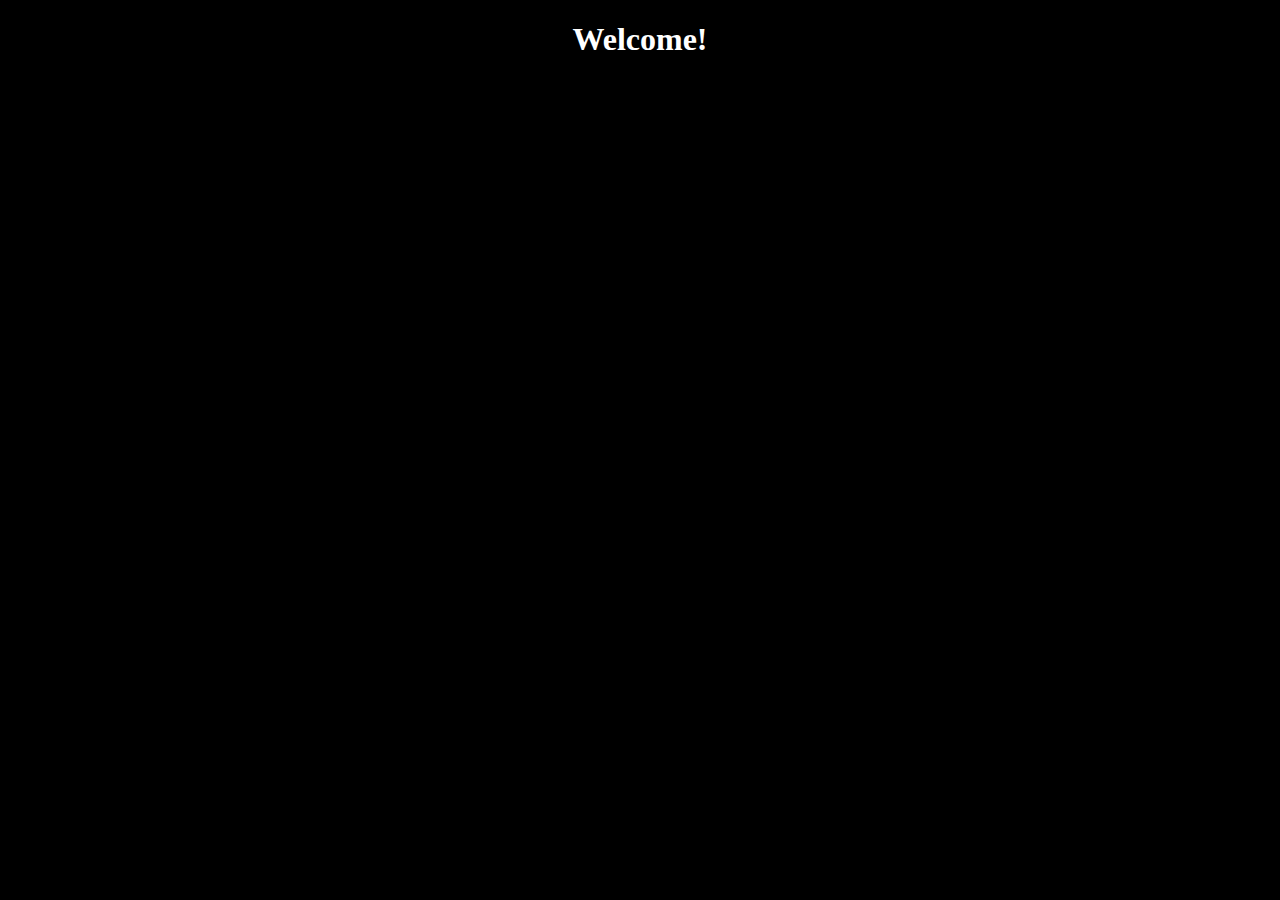
==== index.html @ 0b56485d "Add files via upload" ====
<!DOCTYPE html>
<html lang="en">
<head>
    <meta charset="UTF-8">
    <meta http-equiv="X-UA-Compatible" content="IE=edge">
    <meta name="viewport" content="width=device-width, initial-scale=1.0">
    <link rel="stylesheet" href="styles.css">
    <script src="main.js"></script>
    <title>Based-Blog</title>
</head>
<body>
    <h1 class="title">Welcome!</h1>
</body>
</html>
---- styles.css ----
body {
    background-color: black;
}

h1 {
    color: white;
}

@media (max-width: 1920px) {
    .title {
        text-align: center;
    }
}

@media (max-width: 1366px) {

}
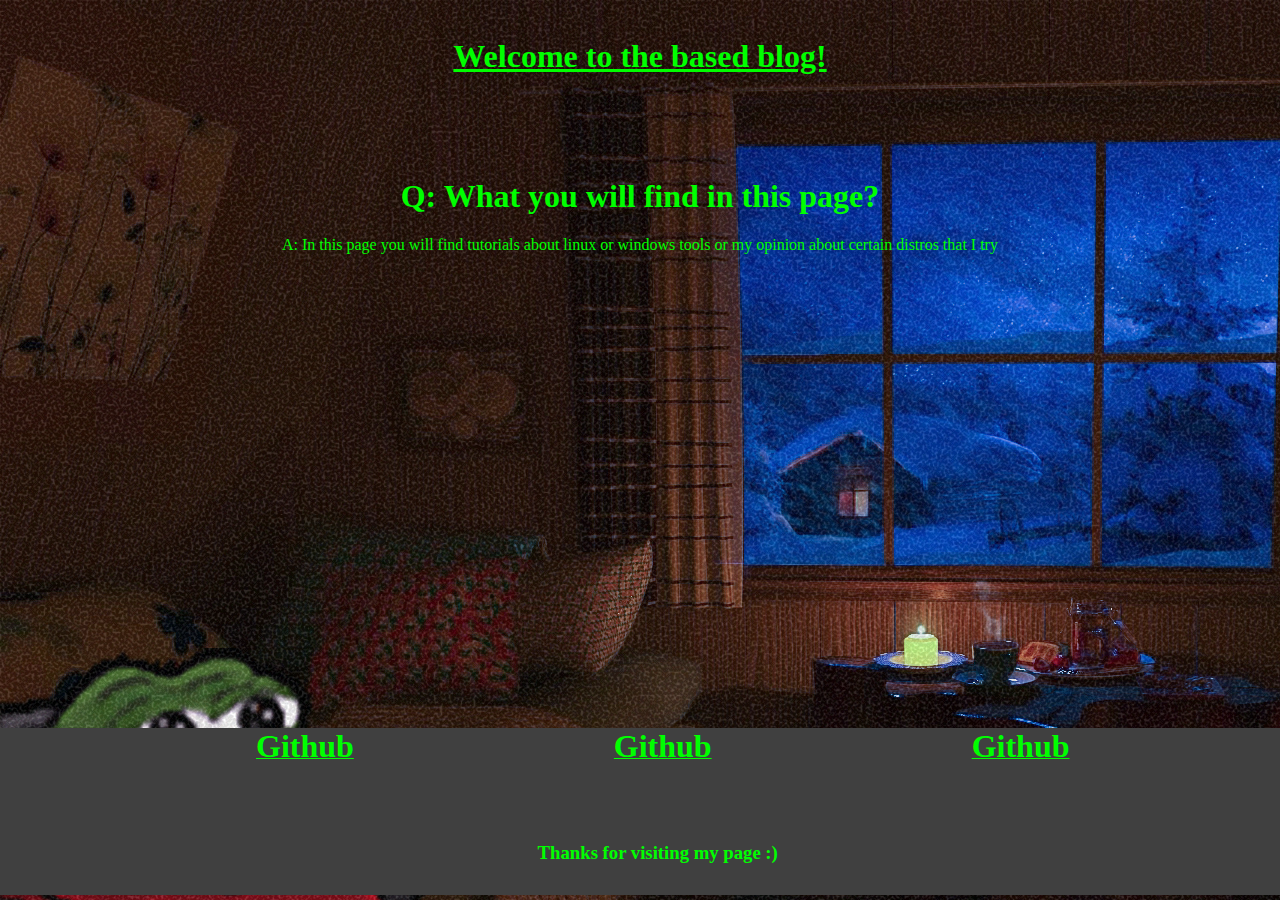
==== commit d8961889: "Add files via upload" ====
--- a/index.html
+++ b/index.html
@@ -6,9 +6,30 @@
     <meta name="viewport" content="width=device-width, initial-scale=1.0">
     <link rel="stylesheet" href="styles.css">
     <script src="main.js"></script>
+    <link rel="shortcut icon" href="images/favicon.ico" type="image/x-icon">
     <title>Based-Blog</title>
 </head>
 <body>
-    <h1 class="title">Welcome!</h1>
+
+
+<header>
+    <h1 class="title">Welcome to the based blog!</h1>
+</header>
+
+
+<main>
+    <h1 class="main-text">Q: What you will find in this page?</h1>
+    <p>A: In this page you will find tutorials about linux or windows tools or my opinion about certain distros that I try</p>
+</main>
+
+
+<footer>
+    <a href="https://www.github.com/dawekenshi" class="links"><h1 class="links">Github</h1></a>
+    <a href="https://www.github.com/dawekenshi" class="links"><h1 class="links">Github</h1></a>
+    <a href="https://www.github.com/dawekenshi" class="links"><h1 class="links">Github</h1></a>
+    <h3 class="text-footer">Thanks for visiting my page :)</h3>
+</footer>
+
+
 </body>
 </html>--- a/styles.css
+++ b/styles.css
@@ -1,17 +1,50 @@
 body {
-    background-color: black;
+    background-image: url(images/cozy-peepo.webp);
+    margin: 0%;
+    padding: 0%;
 }
 
-h1 {
-    color: white;
+h1, h3, p{
+    color: #00FF00;
 }
 
-@media (max-width: 1920px) {
-    .title {
-        text-align: center;
-    }
+.title {
+    text-align: center;
+    text-decoration: underline;
+    margin-top: 3%;
+}
+
+footer {
+    background-color: #404040;
+    margin-top: 37%;
+    padding-bottom: 1%;
+}
+
+
+.links {
+    color: #00FF00;
+    display: inline;
+    padding-left: 10%;
+    text-align: center;
+}
+
+.links:hover {
+    color: #FFFFFF;
+}
+
+.text-footer {
+    margin-left: 42%;
+    margin-top: 6%;
+}
+
+
+main {
+    text-align: center;
+    margin-top: 8%;
 }
 
 @media (max-width: 1366px) {
-
+    body {
+        background-color: green;
+    }
 }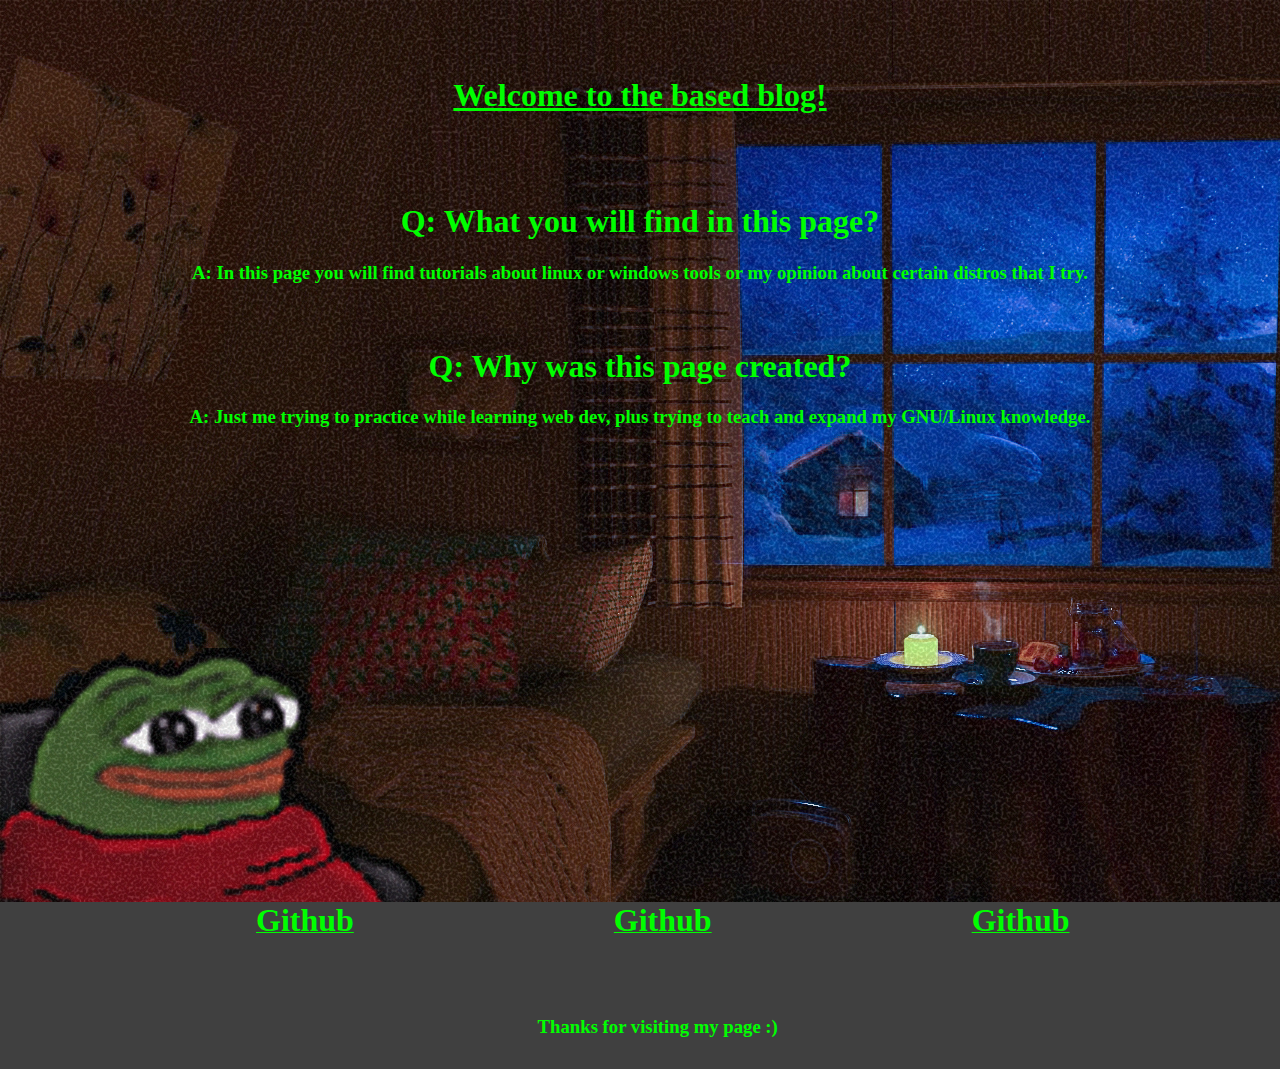
==== commit 121646d8: "Add files via upload" ====
--- a/index.html
+++ b/index.html
@@ -19,14 +19,17 @@
 
 <main>
     <h1 class="main-text">Q: What you will find in this page?</h1>
-    <p>A: In this page you will find tutorials about linux or windows tools or my opinion about certain distros that I try</p>
+    <h3>A: In this page you will find tutorials about linux or windows tools or my opinion about certain distros that I try.</h3>
+
+    <h1 class="main-text2">Q: Why was this page created?</h1>
+    <h3>A: Just me trying to practice while learning web dev, plus trying to teach and expand my GNU/Linux knowledge.</h3>
 </main>
 
 
 <footer>
-    <a href="https://www.github.com/dawekenshi" class="links"><h1 class="links">Github</h1></a>
-    <a href="https://www.github.com/dawekenshi" class="links"><h1 class="links">Github</h1></a>
-    <a href="https://www.github.com/dawekenshi" class="links"><h1 class="links">Github</h1></a>
+    <a href="https://www.github.com/dawekenshi" class="links" target="_blank"><h1 class="links">Github</h1></a>
+    <a href="https://www.github.com/dawekenshi" class="links" target="_blank"><h1 class="links">Github</h1></a>
+    <a href="https://www.github.com/dawekenshi" class="links" target="_blank"><h1 class="links">Github</h1></a>
     <h3 class="text-footer">Thanks for visiting my page :)</h3>
 </footer>
 
--- a/styles.css
+++ b/styles.css
@@ -8,15 +8,19 @@
     color: #00FF00;
 }
 
+header {
+    margin-top: 6%;
+    text-align: center;
+
+}
+
 .title {
-    text-align: center;
     text-decoration: underline;
-    margin-top: 3%;
 }
 
 footer {
     background-color: #404040;
-    margin-top: 37%;
+    margin-top: 28%;
     padding-bottom: 1%;
 }
 
@@ -40,11 +44,21 @@
 
 main {
     text-align: center;
-    margin-top: 8%;
+    margin-top: 7%;
+}
+
+.main-text2 {
+    margin-top: 5%;
 }
 
 @media (max-width: 1366px) {
     body {
         background-color: green;
     }
+
+    footer {
+        background-color: #404040;
+        margin-top: 37%;
+        padding-bottom: 1%;
+    }
 }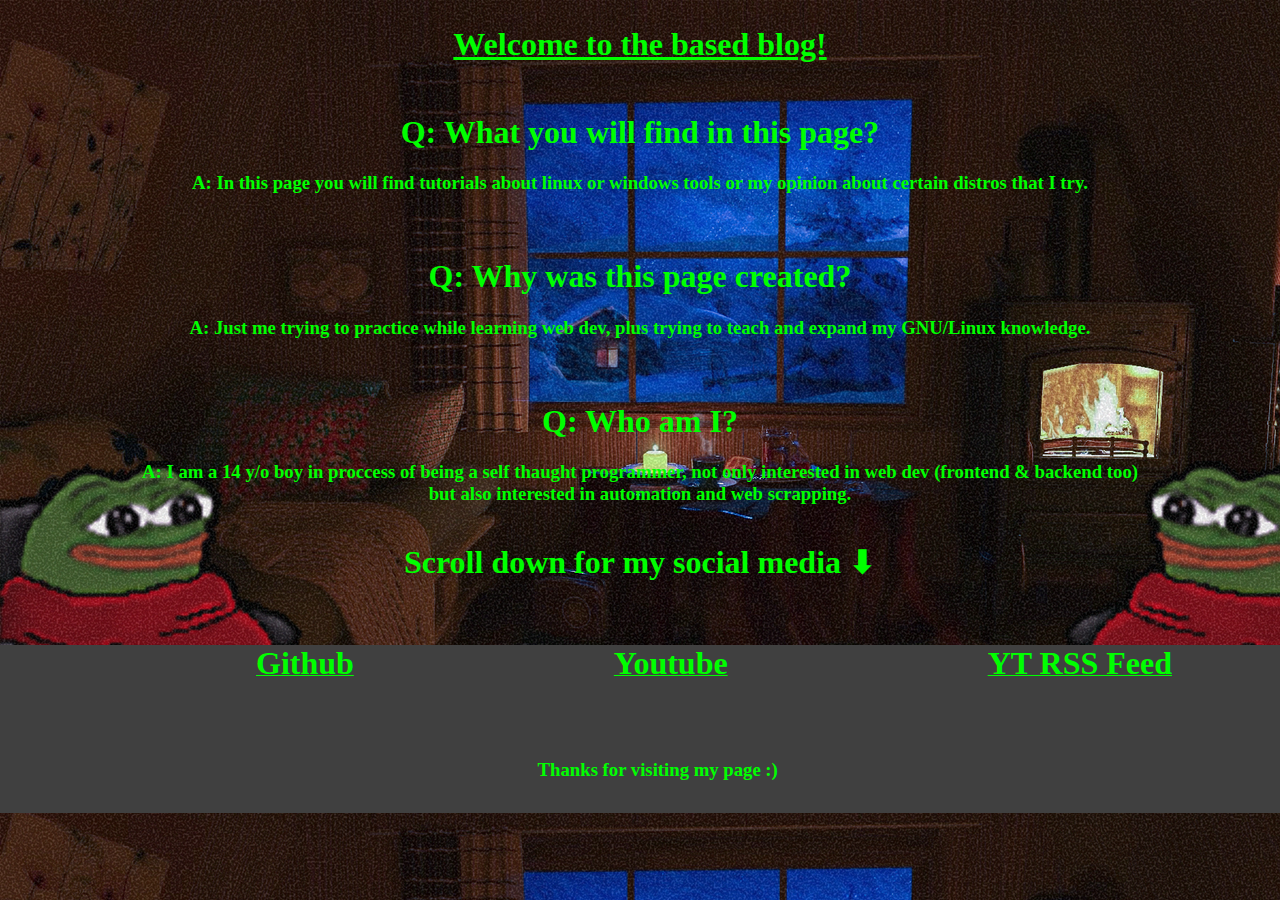
==== commit e004412e: "Add files via upload" ====
--- a/index.html
+++ b/index.html
@@ -23,13 +23,18 @@
 
     <h1 class="main-text2">Q: Why was this page created?</h1>
     <h3>A: Just me trying to practice while learning web dev, plus trying to teach and expand my GNU/Linux knowledge.</h3>
+
+    <h1 class="main-text2">Q: Who am I?</h1>
+    <h3>A: I am a 14 y/o boy in proccess of being a self thaught programmer, not only interested in web dev (frontend & backend too) <br> but also interested in automation and web scrapping.</h3>
+
+    <h1 class="scroll">Scroll down for my social media ⬇</h1>
 </main>
 
 
 <footer>
     <a href="https://www.github.com/dawekenshi" class="links" target="_blank"><h1 class="links">Github</h1></a>
-    <a href="https://www.github.com/dawekenshi" class="links" target="_blank"><h1 class="links">Github</h1></a>
-    <a href="https://www.github.com/dawekenshi" class="links" target="_blank"><h1 class="links">Github</h1></a>
+    <a href="https://yewtu.be/channel/UCDPzaocw95-kF702wOkEAZw" class="links" target="_blank"><h1 class="links">Youtube</h1></a>
+    <a href="https://www.youtube.com/feeds/videos.xml?channel_id=UCDPzaocw95-kF702wOkEAZw" class="links" target="_blank"><h1 class="links">YT RSS Feed</h1></a>
     <h3 class="text-footer">Thanks for visiting my page :)</h3>
 </footer>
 
--- a/styles.css
+++ b/styles.css
@@ -9,7 +9,7 @@
 }
 
 header {
-    margin-top: 6%;
+    margin-top: 4%;
     text-align: center;
 
 }
@@ -20,7 +20,7 @@
 
 footer {
     background-color: #404040;
-    margin-top: 28%;
+    margin-top: 13%;
     padding-bottom: 1%;
 }
 
@@ -44,21 +44,32 @@
 
 main {
     text-align: center;
-    margin-top: 7%;
+    margin-top: 4%;
 }
 
 .main-text2 {
     margin-top: 5%;
 }
 
+.scroll {
+    margin-top: 7%;
+}
+
 @media (max-width: 1366px) {
     body {
+        background-image: url(images/cozy-peepo-1366x768.webp);
         background-color: green;
     }
 
+    header {
+        margin-top: 2%;
+    }
+
     footer {
-        background-color: #404040;
-        margin-top: 37%;
-        padding-bottom: 1%;
+        margin-top: 5%;
+    }
+
+    .scroll {
+        margin-top: 3%;
     }
 }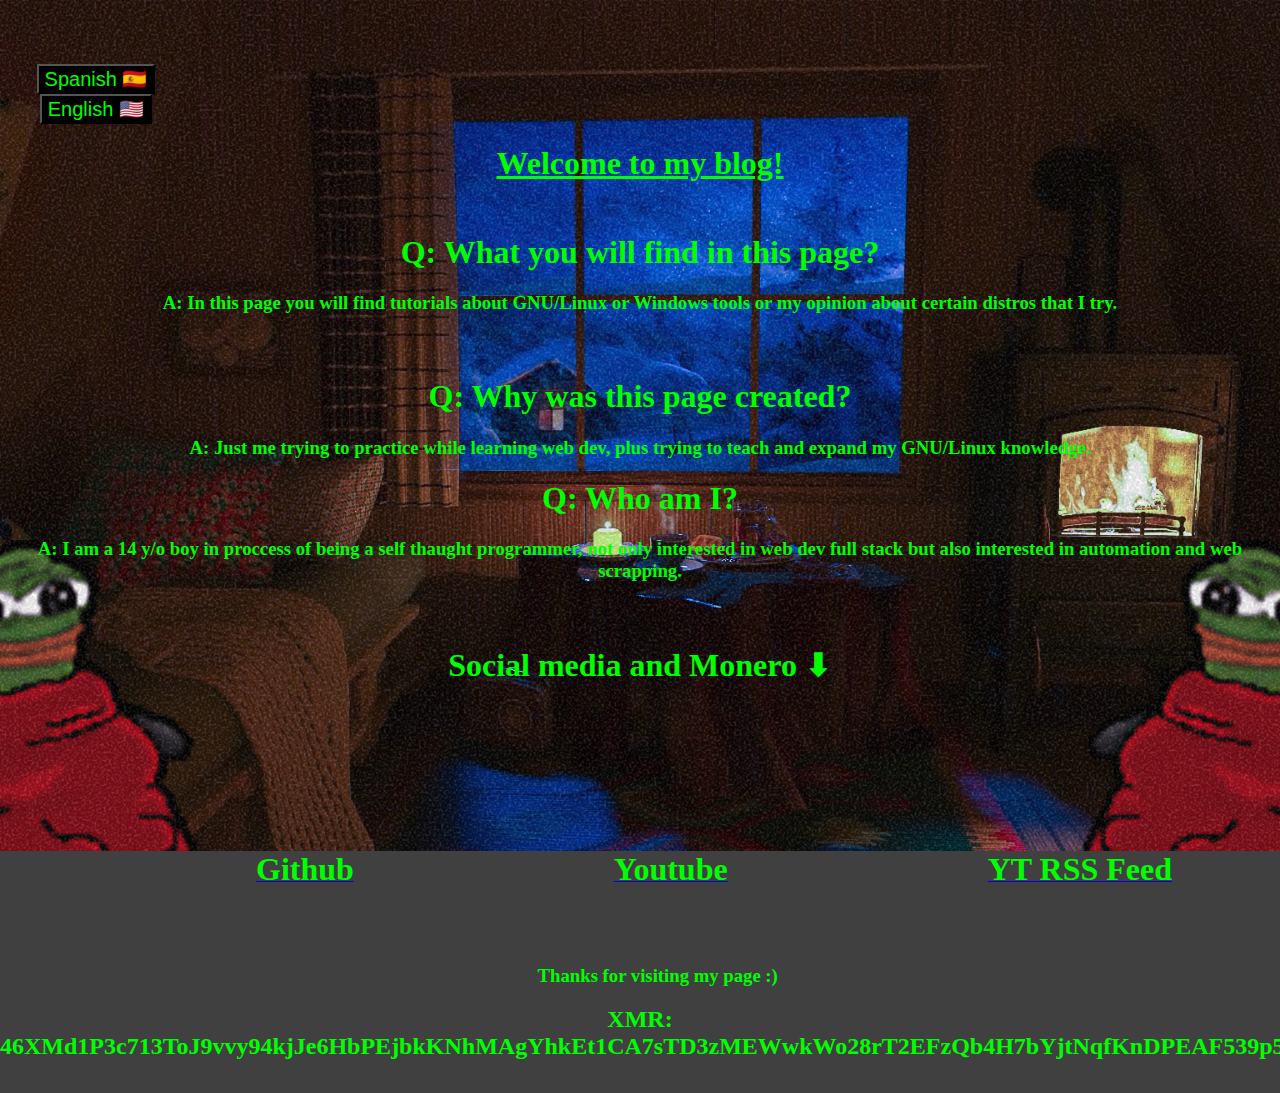
==== commit a53f1003: "Add files via upload" ====
--- a/index.html
+++ b/index.html
@@ -13,21 +13,23 @@
 
 
 <header>
-    <h1 class="title">Welcome to the based blog!</h1>
+    <input type="button" value="Spanish 🇪🇸" class="language" onclick="spanish()">
+    <input type="button" value="English 🇺🇸" class="language en" onclick="english()">
+    <h1 class="title">Welcome to my blog!</h1>
 </header>
 
 
 <main>
     <h1 class="main-text">Q: What you will find in this page?</h1>
-    <h3>A: In this page you will find tutorials about linux or windows tools or my opinion about certain distros that I try.</h3>
+    <h3 class="answer">A: In this page you will find tutorials about GNU/Linux or Windows tools or my opinion about certain distros that I try.</h3>
 
     <h1 class="main-text2">Q: Why was this page created?</h1>
-    <h3>A: Just me trying to practice while learning web dev, plus trying to teach and expand my GNU/Linux knowledge.</h3>
+    <h3 class="answer2">A: Just me trying to practice while learning web dev, plus trying to teach and expand my GNU/Linux knowledge.</h3>
 
-    <h1 class="main-text2">Q: Who am I?</h1>
-    <h3>A: I am a 14 y/o boy in proccess of being a self thaught programmer, not only interested in web dev (frontend & backend too) <br> but also interested in automation and web scrapping.</h3>
+    <h1 class="main-text3">Q: Who am I?</h1>
+    <h3 class="answer3">A: I am a 14 y/o boy in proccess of being a self thaught programmer, not only interested in web dev full stack but also interested in automation and web scrapping.</h3>
 
-    <h1 class="scroll">Scroll down for my social media ⬇</h1>
+    <h1 class="scroll">Social media and Monero ⬇</h1>
 </main>
 
 
@@ -36,6 +38,7 @@
     <a href="https://yewtu.be/channel/UCDPzaocw95-kF702wOkEAZw" class="links" target="_blank"><h1 class="links">Youtube</h1></a>
     <a href="https://www.youtube.com/feeds/videos.xml?channel_id=UCDPzaocw95-kF702wOkEAZw" class="links" target="_blank"><h1 class="links">YT RSS Feed</h1></a>
     <h3 class="text-footer">Thanks for visiting my page :)</h3>
+    <h2>XMR: 46XMd1P3c713ToJ9vvy94kjJe6HbPEjbkKNhMAgYhkEt1CA7sTD3zMEWwkWo28rT2EFzQb4H7bYjtNqfKnDPEAF539p5MJf</h2>
 </footer>
 
 
--- a/styles.css
+++ b/styles.css
@@ -1,5 +1,10 @@
 body {
     background-image: url(images/cozy-peepo.webp);
+    background-position: center center;
+    background-repeat: no-repeat;
+    background-attachment: fixed;
+    background-size: cover;
+    background-color: #000000;
     margin: 0%;
     padding: 0%;
 }
@@ -22,11 +27,11 @@
     background-color: #404040;
     margin-top: 13%;
     padding-bottom: 1%;
+    color: #00FF00;
 }
 
 
 .links {
-    color: #00FF00;
     display: inline;
     padding-left: 10%;
     text-align: center;
@@ -55,21 +60,42 @@
     margin-top: 7%;
 }
 
+div {
+    margin: 0%;
+    padding: 0%;
+    background-color: #000000;
+}
+
+h2 {
+    text-align: center;
+}
+
+.language {
+    display: inline;
+    background-color: black;
+    color: #00FF00;
+    font-size: 20px;
+    margin-right: 85%;
+}
+
+.en {
+    padding-right: 0.5%;
+}
+
 @media (max-width: 1366px) {
     body {
-        background-image: url(images/cozy-peepo-1366x768.webp);
         background-color: green;
     }
 
     header {
-        margin-top: 2%;
-    }
-
-    footer {
         margin-top: 5%;
     }
 
+    main {
+        margin-top: 4%;
+    }
+
     .scroll {
-        margin-top: 3%;
+        margin-top: 5%;
     }
 }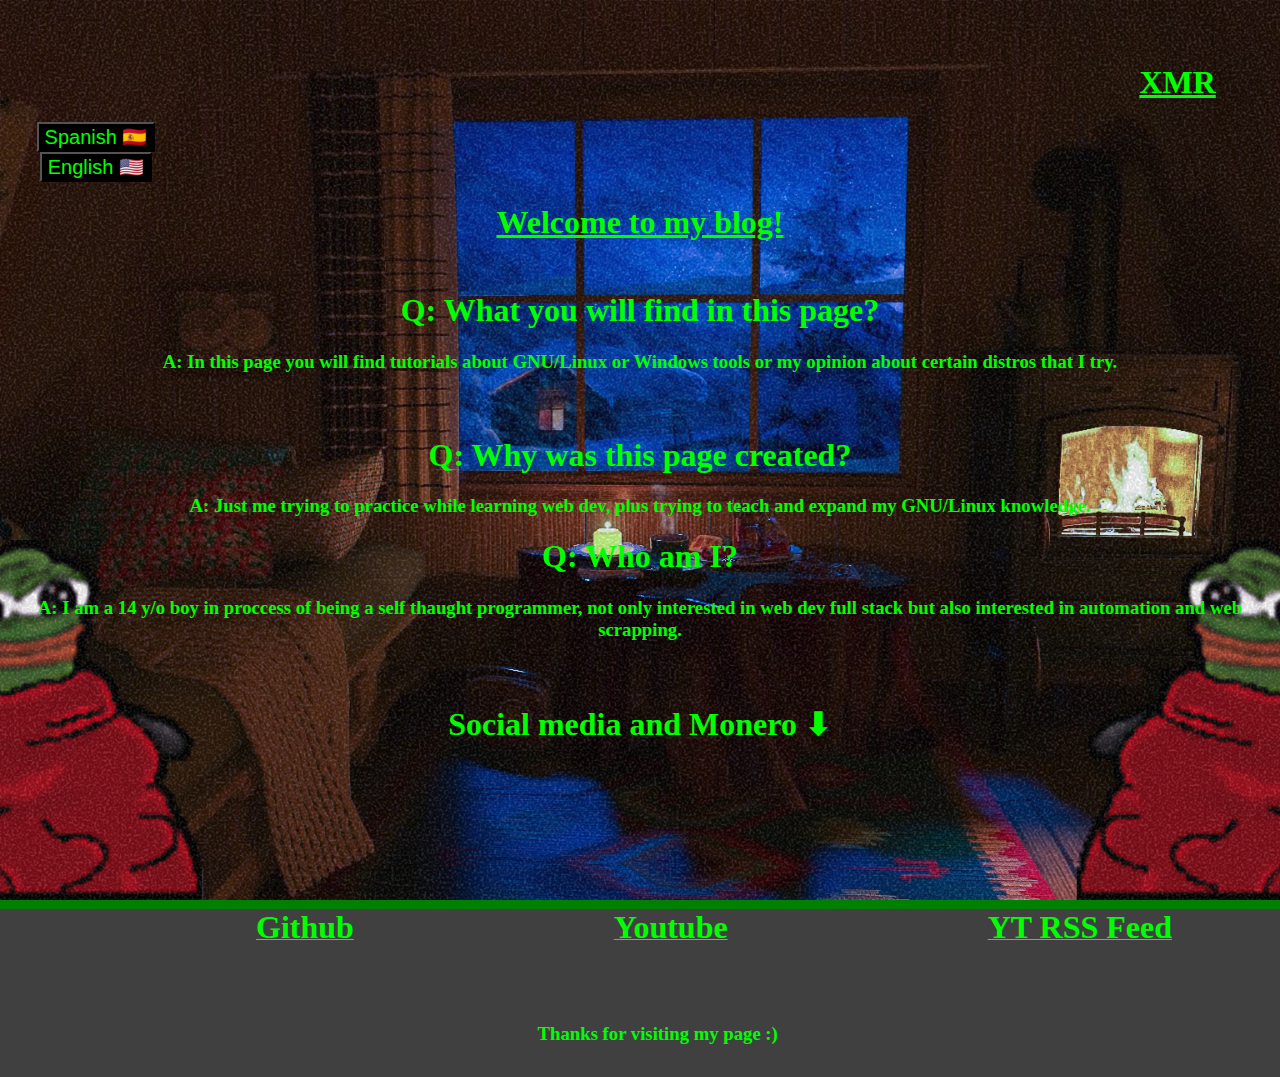
==== commit cdd3e001: "Add files via upload" ====
--- a/index.html
+++ b/index.html
@@ -13,6 +13,7 @@
 
 
 <header>
+    <a href="xmr.html" class="xmr"><h1>XMR</h1></a>
     <input type="button" value="Spanish 🇪🇸" class="language" onclick="spanish()">
     <input type="button" value="English 🇺🇸" class="language en" onclick="english()">
     <h1 class="title">Welcome to my blog!</h1>
@@ -34,11 +35,11 @@
 
 
 <footer>
+    
     <a href="https://www.github.com/dawekenshi" class="links" target="_blank"><h1 class="links">Github</h1></a>
     <a href="https://yewtu.be/channel/UCDPzaocw95-kF702wOkEAZw" class="links" target="_blank"><h1 class="links">Youtube</h1></a>
     <a href="https://www.youtube.com/feeds/videos.xml?channel_id=UCDPzaocw95-kF702wOkEAZw" class="links" target="_blank"><h1 class="links">YT RSS Feed</h1></a>
     <h3 class="text-footer">Thanks for visiting my page :)</h3>
-    <h2>XMR: 46XMd1P3c713ToJ9vvy94kjJe6HbPEjbkKNhMAgYhkEt1CA7sTD3zMEWwkWo28rT2EFzQb4H7bYjtNqfKnDPEAF539p5MJf</h2>
 </footer>
 
 
--- a/styles.css
+++ b/styles.css
@@ -7,6 +7,10 @@
     background-color: #000000;
     margin: 0%;
     padding: 0%;
+}
+
+a {
+    color: #00FF00;
 }
 
 h1, h3, p{
@@ -82,6 +86,11 @@
     padding-right: 0.5%;
 }
 
+.xmr {
+    position: relative;
+    left: 42%;
+}
+
 @media (max-width: 1366px) {
     body {
         background-color: green;
